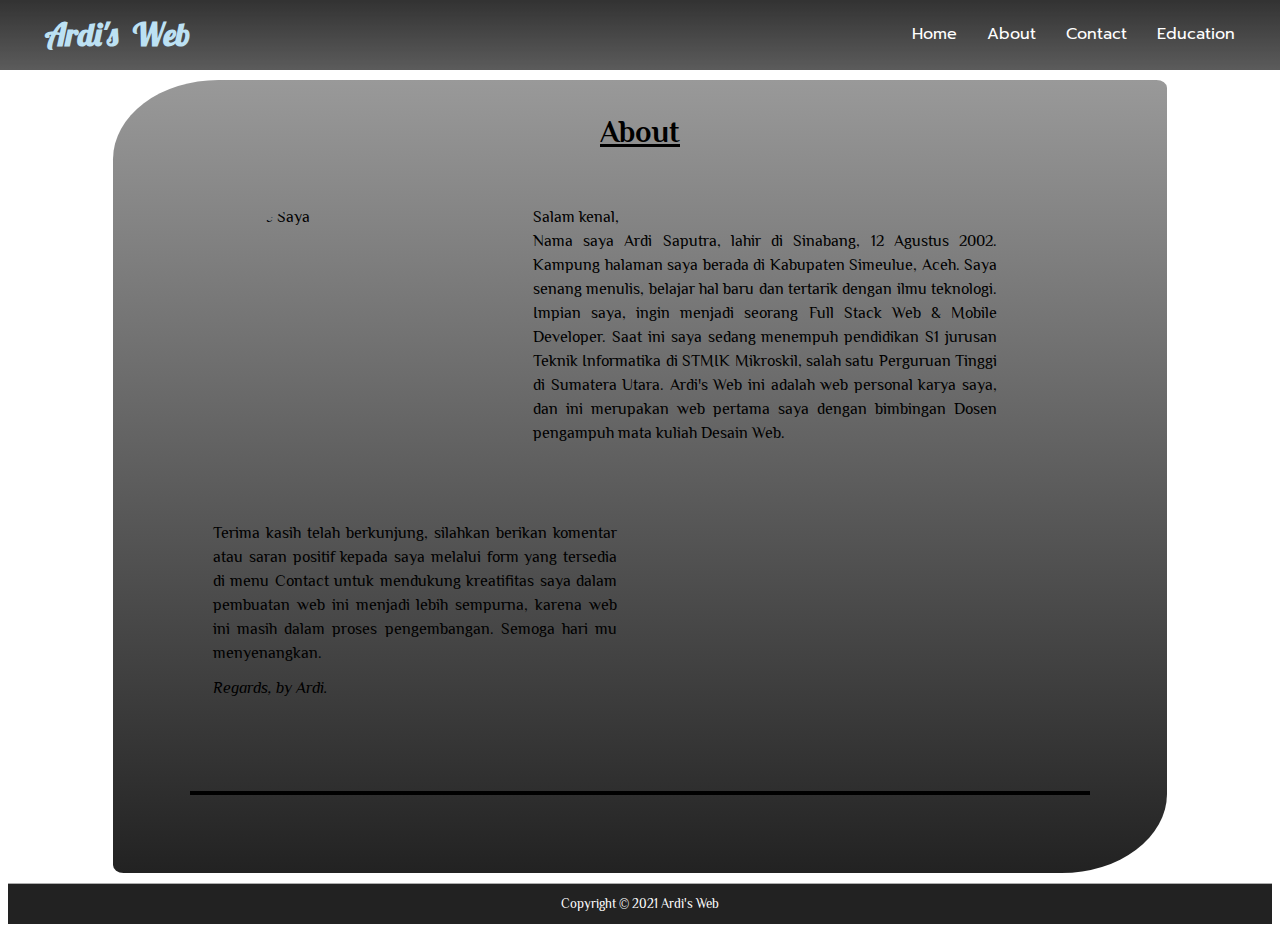
==== about.html @ d250aa44 "Add files via upload" ====
<!DOCTYPE html>
<html lang="en">

<head>
    <title>ARDI SAPUTRA</title>
    <meta charset="UTF-8">
    <meta name="viewport" content="width=device-width, initial-scale=1">
    <link href="stylesheet.css" rel="stylesheet">
    <link rel="shortcut icon" href="images/Ardi's Logo.jpeg">
    <link rel="stylesheet" href="https://stackpath.bootstrapcdn.com/font-awesome/4.7.0/css/font-awesome.min.css" integrity="sha384-wvfXpqpZZVQGK6TAh5PVlGOfQNHSoD2xbE+QkPxCAFlNEevoEH3Sl0sibVcOQVnN" crossorigin="anonymous">
    <link rel="preconnect" href="https://fonts.gstatic.com">
    <link href="https://fonts.googleapis.com/css2?family=Lobster&family=Prompt&family=Philosopher&display=swap" rel="stylesheet">
</head>

<body>
    <header>
        <div class="container">
            <div class="header-left">
                <h1>Ardi's Web</h1>
            </div>
            <div class="header-right">
                <nav>
                    <a class="menu" href="index.html">Home</a>
                    <a class="menu" href="about.html">About</a>
                    <a class="menu" href="contact.html">Contact</a>
                    <a class="menu" href="education.html">Education</a>
                </nav>
            </div>
        </div>
    </header>
    <main>
        <section class="container">
            <article class="about">
                <h2>About</h2>
                <img class="profile" src="images/Ardi's Profile.jpg" alt="Profile Saya">
                <p class="about-intro">
                    Salam kenal,
                    <br>Nama saya Ardi Saputra, lahir di Sinabang, 12 Agustus 2002. Kampung halaman saya berada di Kabupaten Simeulue, Aceh. Saya senang menulis, belajar hal baru dan tertarik dengan ilmu teknologi. Impian saya, ingin menjadi seorang Full
                    Stack Web & Mobile Developer. Saat ini saya sedang menempuh pendidikan S1 jurusan Teknik Informatika di STMIK Mikroskil, salah satu Perguruan Tinggi di Sumatera Utara. Ardi's Web ini adalah web personal karya saya, dan ini merupakan
                    web pertama saya dengan bimbingan Dosen pengampuh mata kuliah Desain Web.
                </p>
                <p class="about-greet">Terima kasih telah berkunjung, silahkan berikan komentar atau saran positif kepada saya melalui form yang tersedia di menu Contact untuk mendukung kreatifitas saya dalam pembuatan web ini menjadi lebih sempurna, karena web ini masih dalam
                    proses pengembangan. Semoga hari mu menyenangkan.</p>
                <p class="regards">Regards, by Ardi.</p>
                <hr>
            </article>
        </section>
    </main>
    <footer class="footer-menu copyright container">Copyright &copy; 2021 Ardi's Web</footer>
</body>

</html>
---- stylesheet.css ----
body {
    /*background: linear-gradient(#bbb, #ccc, #ddd);*/
    background: url('images/OIP2.jfif') top repeat-x fixed, url('images/OIP.jfif');
}

.container {
    padding: 0 15px;
    margin: 0 auto;
    line-height: 1.5;
    font-family: 'Philosopher', sans-serif;
}


/* header */

header {
    height: 70px;
    background: linear-gradient(#000, #333);
    opacity: 0.8;
    position: fixed;
    top: 0;
    left: 0;
    right: 0;
}

.header-left {
    float: left;
    padding: 0 30px;
}

.header-left h1 {
    font-family: 'Lobster', cursive;
    word-spacing: 8px;
    color: rgb(172, 218, 241);
    display: inline;
    line-height: 68.5px;
}

.header-right {
    float: right;
    padding: 0 15px;
}

.menu {
    font-family: 'Prompt', sans-serif;
    color: #fff;
    text-decoration: none;
    padding: 0 15px;
    float: left;
    display: block;
    line-height: 68.5px;
}

.menu:hover {
    font-weight: bold;
    text-decoration: underline;
    color: rgb(35, 171, 240);
    background-color: rgba(255, 255, 255, 0.8);
}


/* main */

main {
    margin: 80px 10px 10px;
    min-height: 525px;
}

.home-main {
    display: flex;
    min-height: 600px;
}

aside {
    width: 25%;
    background: linear-gradient(#777, #888);
    margin-right: 15px;
    padding-bottom: 20px;
    border-radius: 5%;
}

details {
    margin: 10px;
}

time {
    font-size: small;
    font-style: italic;
}

.content {
    width: 75%;
    background-image: url('images/Background.png');
    background-size: cover;
    text-align: center;
    border-radius: 1%;
}

.content h1 {
    text-transform: uppercase;
    font-size: 40px;
    letter-spacing: 10px;
    padding: 20px 0 30px;
}

.content h2 {
    font-size: 30px;
    letter-spacing: 5px;
}


/* menu */

.about,
.contact,
.education {
    padding-top: 5px;
    padding-bottom: 70px;
    margin: 0 80px;
    background: linear-gradient(#999, #222);
    border-radius: 10% 1%;
}

.profile,
.im-education {
    width: 220px;
    height: 220px;
    border-radius: 50%;
    float: left;
    padding: 0 100px;
}

.about h2,
.contact h2,
.education h2 {
    font-size: 30px;
    text-align: center;
    text-decoration: underline;
    padding-bottom: 25px;
}

.about-intro {
    text-align: justify;
    padding-right: 170px;
}

.about-greet {
    text-align: justify;
    padding: 60px 550px 5px 100px;
}

.regards {
    font-style: italic;
    line-height: 5px;
    padding-left: 100px;
}

.about hr,
.contact hr,
.education hr {
    margin-top: 100px;
    border: 2px solid #000;
    width: 85%;
}


/* form */

form {
    padding: 20px 0 40px 0;
    text-align: center;
    border: 1px solid #000;
    border-radius: 10px;
    margin: 0 100px 60px;
}

input,
textarea {
    width: 600px;
    margin-top: 15px;
    margin-bottom: 15px;
    padding: 20px;
    font-size: 18px;
    border: 0px;
    background-color: #ffffff;
    border-radius: 15px;
}

::placeholder {
    font-family: "Avenir Next";
    color: #7C7D83;
}

button {
    padding: 10px 60px;
    background-color: #11dd0a;
    color: #4f4f4f;
    font-size: 22px;
    cursor: pointer;
    box-shadow: 0 7px #178813;
    border-radius: 10px;
    margin-top: 15px;
}

button:hover {
    opacity: 0.8;
}

button:active {
    box-shadow: none;
    position: relative;
    top: 7px;
}


/* coontact */

.address {
    text-align: center;
}

.media {
    text-align: center;
}

.media h3 {
    margin-bottom: 5px;
}

.fa-facebook {
    color: rgb(0, 0, 255);
}

.fa-instagram {
    color: rgb(206, 8, 173);
}

.fa-telegram {
    color: rgb(8, 145, 209);
}

.fa-whatsapp {
    color: rgb(17, 255, 9);
}


/* education */

.education ul {
    padding-top: 40px;
    margin-right: 70px;
}

.education li {
    list-style: none;
    font-size: larger;
}


/* footer */

.footer-home {
    height: 150px;
    background: linear-gradient(#aaa, #222);
}

.footer-menu {
    background-color: #222;
    border: none;
}

.footer-right {
    padding: 5px 0 20px 780px;
}

.footer-right p {
    line-height: 3px;
    font-family: 'Prompt', sans-serif;
}

.footer-right span {
    padding-left: 15px;
}

.fa {
    padding-right: 10px;
}

.copyright {
    font-size: smaller;
    text-align: center;
    padding: 10px 0;
    border-top: 1px solid rgb(173, 173, 173);
    color: #fff;
}
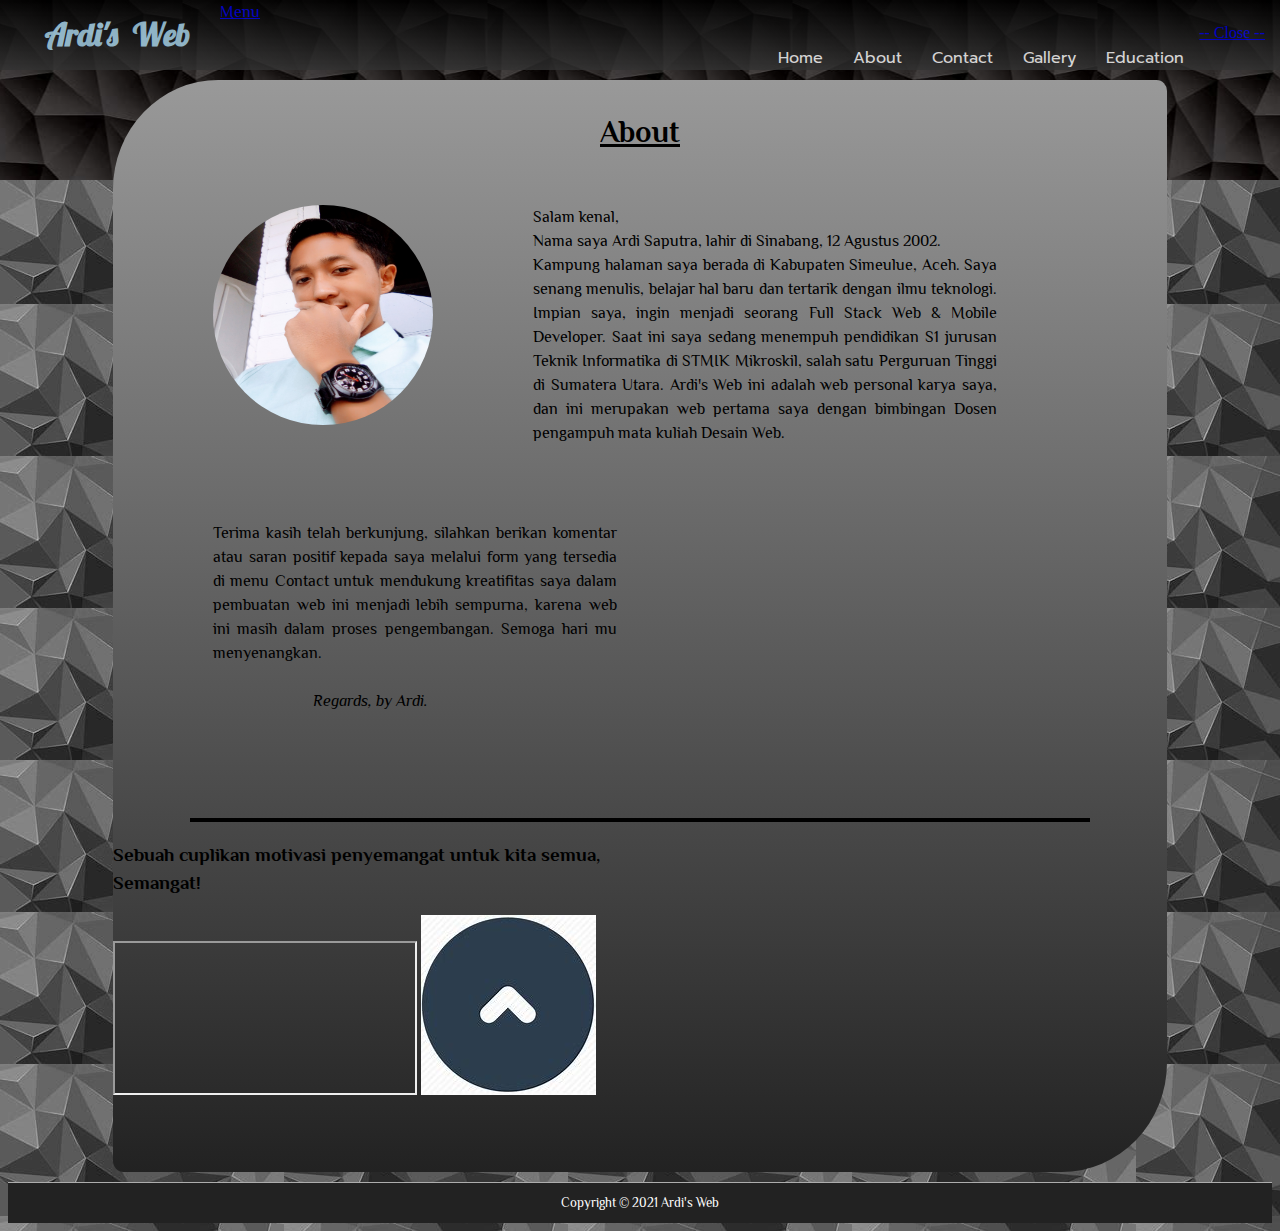
==== commit 595d6b26: "Update about.html" ====
--- a/about.html
+++ b/about.html
@@ -1,11 +1,12 @@
 <!DOCTYPE html>
-<html lang="en">
+<html>
 
 <head>
     <title>ARDI SAPUTRA</title>
     <meta charset="UTF-8">
     <meta name="viewport" content="width=device-width, initial-scale=1">
-    <link href="stylesheet.css" rel="stylesheet">
+    <link rel="stylesheet" href="stylesheet.css">
+    <link rel="stylesheet" href="responsive.css">
     <link rel="shortcut icon" href="images/Ardi's Logo.jpeg">
     <link rel="stylesheet" href="https://stackpath.bootstrapcdn.com/font-awesome/4.7.0/css/font-awesome.min.css" integrity="sha384-wvfXpqpZZVQGK6TAh5PVlGOfQNHSoD2xbE+QkPxCAFlNEevoEH3Sl0sibVcOQVnN" crossorigin="anonymous">
     <link rel="preconnect" href="https://fonts.gstatic.com">
@@ -18,35 +19,41 @@
             <div class="header-left">
                 <h1>Ardi's Web</h1>
             </div>
-            <div class="header-right">
-                <nav>
-                    <a class="menu" href="index.html">Home</a>
-                    <a class="menu" href="about.html">About</a>
-                    <a class="menu" href="contact.html">Contact</a>
-                    <a class="menu" href="education.html">Education</a>
-                </nav>
-            </div>
+            <a class="icon-menu" href="#nav">Menu</a>
         </div>
+        <nav id="nav" class="header-right">
+            <a class="menu" href="index.html">Home</a>
+            <a class="menu" href="about.html">About</a>
+            <a class="menu" href="contact.html">Contact</a>
+            <a class="menu" href="gallery.html">Gallery</a>
+            <a class="menu" href="education.html">Education</a>
+            <a class="close-menu" href="#">-- Close --</a>
+        </nav>
     </header>
     <main>
         <section class="container">
             <article class="about">
+                <audio src="./audio/mixkit-fast-small-sweep-transition-166.wav" autoplay></audio>
                 <h2>About</h2>
-                <img class="profile" src="images/Ardi's Profile.jpg" alt="Profile Saya">
+                <img class="profile" src="images/Ardi's Profile.jpg" alt="My Photo">
                 <p class="about-intro">
                     Salam kenal,
-                    <br>Nama saya Ardi Saputra, lahir di Sinabang, 12 Agustus 2002. Kampung halaman saya berada di Kabupaten Simeulue, Aceh. Saya senang menulis, belajar hal baru dan tertarik dengan ilmu teknologi. Impian saya, ingin menjadi seorang Full
-                    Stack Web & Mobile Developer. Saat ini saya sedang menempuh pendidikan S1 jurusan Teknik Informatika di STMIK Mikroskil, salah satu Perguruan Tinggi di Sumatera Utara. Ardi's Web ini adalah web personal karya saya, dan ini merupakan
+                    <br>Nama saya Ardi Saputra, lahir di Sinabang, 12 Agustus 2002.<br>Kampung halaman saya berada di Kabupaten Simeulue, Aceh. Saya senang menulis, belajar hal baru dan tertarik dengan ilmu teknologi. Impian saya, ingin menjadi seorang
+                    Full Stack Web & Mobile Developer. Saat ini saya sedang menempuh pendidikan S1 jurusan Teknik Informatika di STMIK Mikroskil, salah satu Perguruan Tinggi di Sumatera Utara. Ardi's Web ini adalah web personal karya saya, dan ini merupakan
                     web pertama saya dengan bimbingan Dosen pengampuh mata kuliah Desain Web.
                 </p>
                 <p class="about-greet">Terima kasih telah berkunjung, silahkan berikan komentar atau saran positif kepada saya melalui form yang tersedia di menu Contact untuk mendukung kreatifitas saya dalam pembuatan web ini menjadi lebih sempurna, karena web ini masih dalam
-                    proses pengembangan. Semoga hari mu menyenangkan.</p>
-                <p class="regards">Regards, by Ardi.</p>
+                    proses pengembangan. Semoga hari mu menyenangkan.<br><br><span class="regards">Regards, by Ardi.</span></p>
                 <hr>
+                <div class="motivation">
+                    <h3>Sebuah cuplikan motivasi penyemangat untuk kita semua,<br>Semangat!</h3>
+                    <iframe src="https://www.youtube.com/embed/f8NrrAqsvTg" allow="accelerometer; autoplay; clipboard-write; encrypted-media; gyroscope; picture-in-picture" allowfullscreen></iframe>
+                    <a href="#" title="Back to Up" class="up"><img src="./images/Arrow Up.jfif" alt="Arrow Up"></a>
+                </div>
             </article>
         </section>
     </main>
     <footer class="footer-menu copyright container">Copyright &copy; 2021 Ardi's Web</footer>
 </body>
 
-</html>+</html>
--- a/responsive.css
+++ b/responsive.css
@@ -0,0 +1,335 @@
+    /* tablet */
+    
+    @media all and (max-width: 1000px) {
+        /* ============================ main ============================ */
+        .home-main h1 {
+            font-size: 45px;
+        }
+        .home-main h2 {
+            font-size: 25px;
+        }
+        .content {
+            flex-direction: column;
+        }
+        aside {
+            width: 100%;
+            min-height: 400px;
+            margin-right: 0;
+            border-radius: 0;
+        }
+        .tutorial-list {
+            margin-bottom: 50px;
+        }
+        .up {
+            margin: 30px 0 10px;
+        }
+        .up img {
+            width: 40px;
+        }
+        /* ============================ menu ============================ */
+        .about,
+        .contact,
+        .education,
+        .gallery {
+            margin: 0 50px;
+            border-radius: 20px;
+            padding: 5px 40px 10px;
+        }
+        .profile,
+        .im-education {
+            display: block;
+            width: 200px;
+            height: 200px;
+            margin: 30px auto;
+            float: none;
+        }
+        .about-intro {
+            text-align: center;
+            padding: 0;
+        }
+        .about-greet {
+            text-align: center;
+            padding: 50px 0 0 0;
+        }
+        .motivation iframe {
+            width: 90%;
+            height: 300px;
+        }
+        /* ============================ form ============================ */
+        form {
+            width: 95%;
+        }
+        input,
+        textarea {
+            font-size: 14px;
+        }
+        button {
+            padding: 7px 40px;
+            font-size: 18px;
+        }
+        /* ============================ gallery ============================ */
+        .language {
+            margin: 0;
+        }
+        .language a img {
+            width: 180px;
+            height: 200px;
+            margin: 20px;
+        }
+        .layer img {
+            width: 120px;
+            height: 120px;
+        }
+        .layer p {
+            padding: 40px 80px 0;
+        }
+        /* ============================ education ============================ */
+        .education ul {
+            padding: 0;
+            margin: 0;
+        }
+        .education li {
+            padding: 0 50px 10px;
+            list-style: none;
+            font-size: 17px;
+        }
+        /* ============================ footer ============================ */
+        .footer-home {
+            height: 120px;
+        }
+        .footer-right {
+            padding: 5px 0 10px;
+        }
+        .footer-right p {
+            font-size: 14px;
+        }
+        .copyright {
+            font-size: 10px;
+            padding: 7px 0;
+        }
+    }
+    /* smartphone */
+    
+    @media all and (max-width: 670px) {
+        /* ============================ header ============================ */
+        header {
+            height: 50px;
+        }
+        header .container {
+            display: flex;
+            justify-content: space-between;
+        }
+        .header-left {
+            padding: 0;
+            float: none;
+        }
+        .header-left h1 {
+            line-height: 48.5px;
+            font-size: 24px;
+        }
+        .header-right {
+            padding: 0;
+            float: none;
+        }
+        .icon-menu {
+            display: block;
+            text-decoration: none;
+            color: #fff;
+            line-height: 48.5px;
+            font-family: 'Prompt', sans-serif;
+        }
+        nav {
+            display: none;
+        }
+        nav:target {
+            display: block;
+        }
+        .menu {
+            padding: 0;
+            float: none;
+            display: block;
+            line-height: 50px;
+            text-align: center;
+            background: linear-gradient(#000, #333);
+            border-bottom: 0.5px solid rgba(255, 255, 255, 0.3);
+        }
+        .menu:hover {
+            font-weight: bold;
+            text-decoration: underline;
+            color: rgb(35, 171, 240);
+            background-color: rgba(255, 255, 255, 0.8);
+        }
+        .menu:active {
+            box-shadow: inset 0 0 20px #222;
+        }
+        .close-menu {
+            display: block;
+            text-decoration: none;
+            color: #fff;
+            line-height: 30px;
+            font-family: 'Prompt', sans-serif;
+            text-align: center;
+            background-color: #f00;
+            margin-top: 10px;
+        }
+        /* ============================ main ============================ */
+        main {
+            margin-top: 60px;
+        }
+        .main-h {
+            margin-top: 50px;
+        }
+        .home-main {
+            height: 200px;
+        }
+        .home-main h1 {
+            font-size: 28px;
+            padding-bottom: 0;
+            letter-spacing: 6px;
+            opacity: 0.8;
+        }
+        .home-main h2 {
+            display: none;
+        }
+        .content {
+            margin: 5px 10px;
+        }
+        details {
+            font-size: 14px;
+        }
+        .tutorial h3 {
+            font-size: 14px;
+        }
+        .tutorial iframe {
+            width: 85%;
+            height: 150px;
+        }
+        iframe {
+            border-radius: 15px;
+        }
+        .up {
+            margin: 20px 0 10px;
+        }
+        .up img {
+            width: 30px;
+        }
+        /* ============================ menu ============================ */
+        .about,
+        .contact,
+        .education,
+        .gallery {
+            padding: 5px 20px 10px;
+            margin: 0;
+            border-radius: 15px;
+        }
+        .profile,
+        .im-education {
+            display: block;
+            width: 150px;
+            height: 150px;
+            margin: 30px auto;
+            padding: 0;
+            float: none;
+        }
+        .about h2,
+        .contact h2,
+        .education h2,
+        .gallery h2,
+        .tutorial h2 {
+            font-size: 24px;
+            padding-bottom: 10px;
+        }
+        .about-intro {
+            padding: 0;
+            font-size: 14px;
+        }
+        .about-greet {
+            padding: 20px 0 0 0;
+            font-size: 14px;
+        }
+        .motivation {
+            margin-top: 10px;
+        }
+        .motivation h3 {
+            font-size: 16px;
+        }
+        .motivation iframe {
+            width: 90%;
+            height: 150px;
+        }
+        .about hr,
+        .contact hr,
+        .education hr,
+        .gallery hr {
+            margin-top: 60px;
+        }
+        /* ============================ form ============================ */
+        form {
+            margin: 0 auto 40px;
+        }
+        input,
+        textarea {
+            font-size: 12px;
+            padding: 10px;
+            border-radius: 8px;
+        }
+        button {
+            padding: 5px 20px;
+            font-size: 16px;
+            border-radius: 8px;
+        }
+        .contact h3 {
+            font-size: 14px;
+        }
+        /* ============================ gallery ============================ */
+        .language a img {
+            width: 150px;
+            height: 170px;
+            margin: 15px;
+            box-shadow: 5px 10px rgba(0, 0, 0, 0.3);
+            border-radius: 20%;
+        }
+        .language a img:active {
+            left: 5px;
+            top: 10px;
+        }
+        .language h2 {
+            font-size: 20px;
+        }
+        .layer {
+            top: 50px;
+        }
+        .layer:target {
+            width: 100%;
+        }
+        .layer p {
+            padding: 20px 10px 0;
+            font-size: 14px;
+        }
+        .close {
+            font-size: 16px;
+        }
+        /* ============================ education ============================ */
+        .education li {
+            padding: 0 0 10px 0;
+            font-size: 14px;
+        }
+        /* ============================ footer ============================ */
+        .footer-home {
+            height: 80px;
+            border-radius: 15px 15px 0 0;
+        }
+        .footer-menu {
+            border-radius: 15px 15px 0 0;
+        }
+        .footer-right {
+            padding: 5px 0;
+        }
+        .footer-right p {
+            font-size: 9px;
+        }
+        .copyright {
+            font-size: 8px;
+            padding: 5px 0;
+        }
+    }